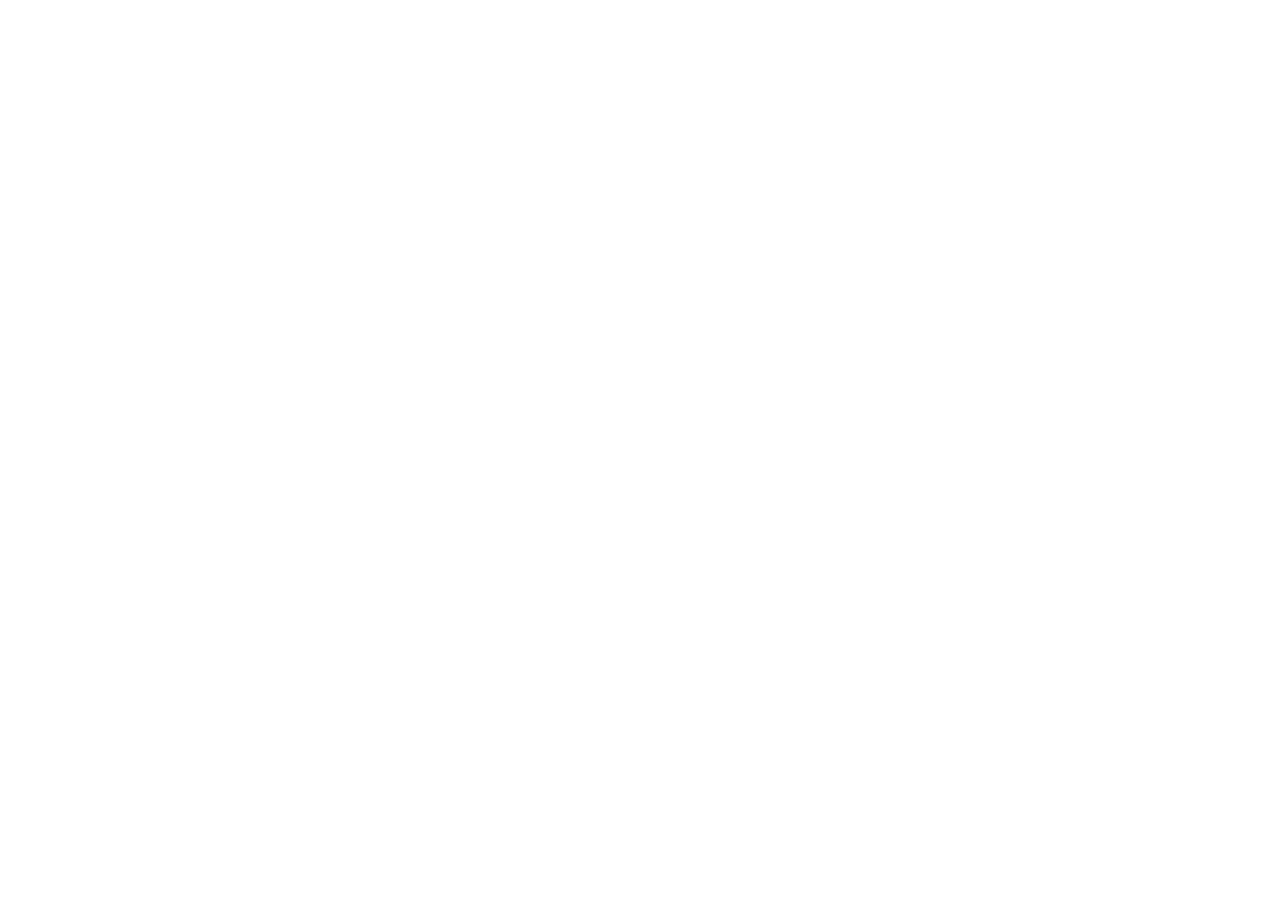
==== index.html @ 9c610d98 "Initial commit Created from https://vercel.com/new" ====
<!DOCTYPE html>
<html lang="en">
<head>
    <meta charset="UTF-8">
    <meta name="viewport" content="width=device-width, initial-scale=1.0">
    <title>Lamongan Map with Custom Markers</title>

    <!-- Leaflet CSS -->
    <link rel="stylesheet" href="https://unpkg.com/leaflet/dist/leaflet.css"/>

    <style>
        html, body {
            margin: 0;
            padding: 0;
            height: 100%;
        }

        #map {
            height: 100%;
            width: 100%;
        }
    </style>
</head>
<body>

<div id="map"></div>

<!-- Leaflet JS -->
<script src="https://unpkg.com/leaflet/dist/leaflet.js"></script>

<script>
window.onload = function () {

    // Map center
    var lamongan = [-7.118397609222043, 112.4150991611979];
    var map = L.map('map').setView(lamongan, 14);

    // Tile layer
    L.tileLayer('https://tile.openstreetmap.org/{z}/{x}/{y}.png', {
        maxZoom: 19,
        attribution: '© OpenStreetMap contributors'
    }).addTo(map);

    // Custom icon
    var customIcon = L.icon({
        iconUrl: 'marker-icon.png',  // replace with your icon
        iconSize: [32, 32],
        iconAnchor: [16, 32],
        popupAnchor: [0, -32]
    });

    // ----- Camera 1 -----
    var camera1 = L.marker([-7.118397609222043, 112.4150991611979], { icon: customIcon })
        .addTo(map)
        .bindPopup('<b>Kamera 1</b><br><img src="Kamera1.jpg" alt="Kamera 1" width="200">');

    // ----- Camera 2 -----
    var camera2 = L.marker([-7.116, 112.418], { icon: customIcon })
        .addTo(map)
        .bindPopup('Kamera 2');

    // ----- Camera 3 -----
    var camera3 = L.marker([-7.120, 112.412], { icon: customIcon })
        .addTo(map)
        .bindPopup('Kamera 3');

};
</script>

</body>
</html>
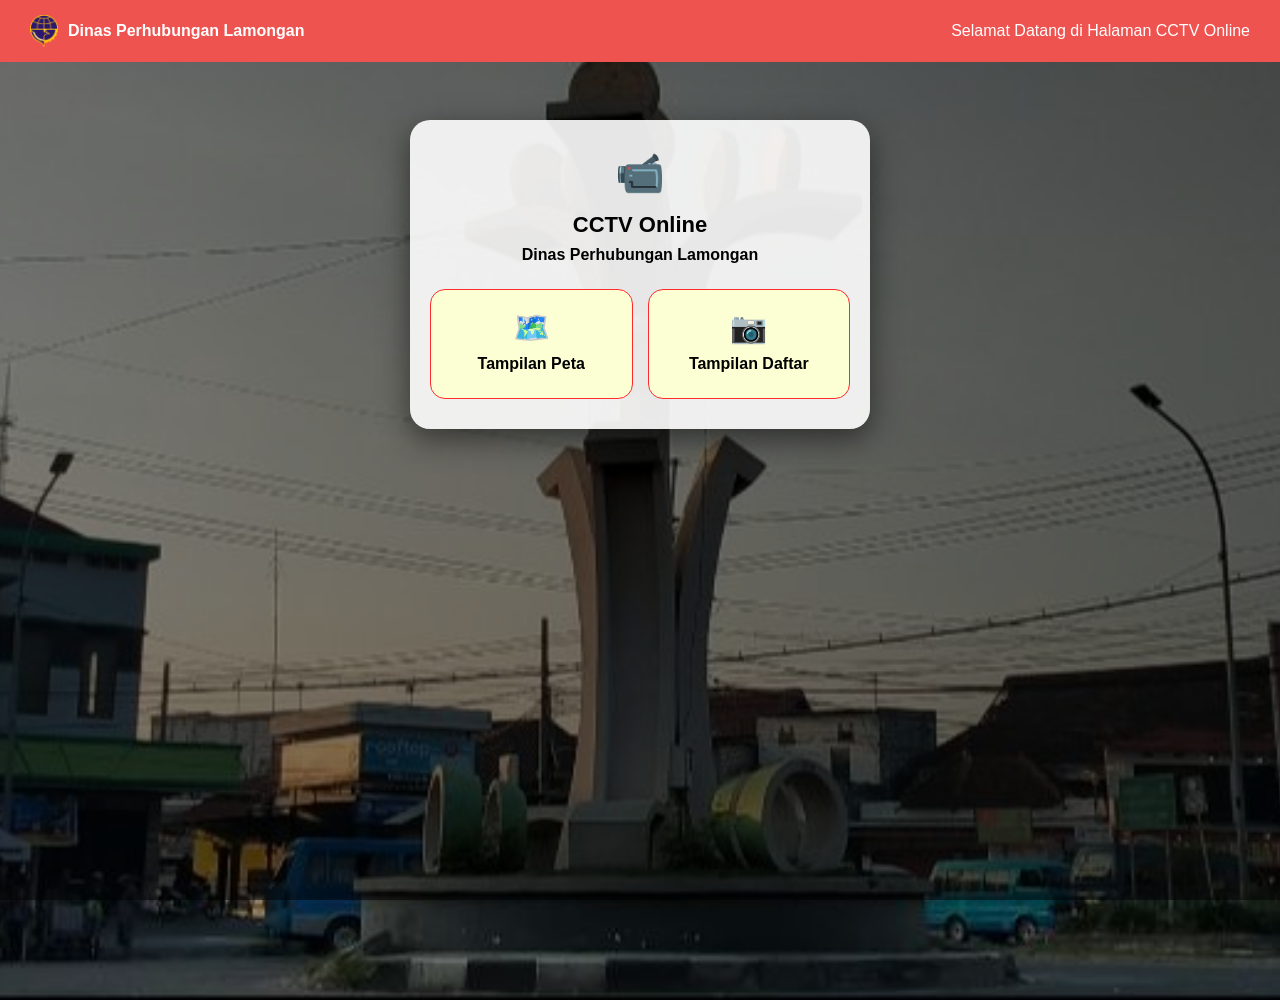
==== commit 8171a3c0: "Add files via upload" ====
--- a/index.html
+++ b/index.html
@@ -1,71 +1,41 @@
 <!DOCTYPE html>
-<html lang="en">
+<html lang="id">
 <head>
-    <meta charset="UTF-8">
-    <meta name="viewport" content="width=device-width, initial-scale=1.0">
-    <title>Lamongan Map with Custom Markers</title>
-
-    <!-- Leaflet CSS -->
-    <link rel="stylesheet" href="https://unpkg.com/leaflet/dist/leaflet.css"/>
-
-    <style>
-        html, body {
-            margin: 0;
-            padding: 0;
-            height: 100%;
-        }
-
-        #map {
-            height: 100%;
-            width: 100%;
-        }
-    </style>
+  <meta charset="UTF-8">
+  <title>CCTV Dishub Lamongan</title>
+  <link rel="stylesheet" href="style.css">
 </head>
 <body>
+<header>
+    <a class="logo">
+        <img src="logodishub.png" alt="Logo Dishub">
+        Dinas Perhubungan Lamongan
+    </a>
+    <nav>
+        <a>Selamat Datang di Halaman CCTV Online</a>
+    </nav>
+</header>
+<div class="container">
+  <div class="card">
+    <div class="icon-main">📹</div>
+    <h1>CCTV Online</h1>
+    <p class="subtitle"><b>Dinas Perhubungan Lamongan</b></p>
 
-<div id="map"></div>
+    <div class="menu">
+      
+      <a href="map.html" class="menu-box">
+        <div class="icon">🗺️</div>
+        <h3>Tampilan Peta</h3>
+      </a>
 
-<!-- Leaflet JS -->
-<script src="https://unpkg.com/leaflet/dist/leaflet.js"></script>
+      <a href="daftar.html" class="menu-box">
+        <div class="icon">📷</div>
+        <h3>Tampilan Daftar</h3>
+      </a>
 
-<script>
-window.onload = function () {
-
-    // Map center
-    var lamongan = [-7.118397609222043, 112.4150991611979];
-    var map = L.map('map').setView(lamongan, 14);
-
-    // Tile layer
-    L.tileLayer('https://tile.openstreetmap.org/{z}/{x}/{y}.png', {
-        maxZoom: 19,
-        attribution: '© OpenStreetMap contributors'
-    }).addTo(map);
-
-    // Custom icon
-    var customIcon = L.icon({
-        iconUrl: 'marker-icon.png',  // replace with your icon
-        iconSize: [32, 32],
-        iconAnchor: [16, 32],
-        popupAnchor: [0, -32]
-    });
-
-    // ----- Camera 1 -----
-    var camera1 = L.marker([-7.118397609222043, 112.4150991611979], { icon: customIcon })
-        .addTo(map)
-        .bindPopup('<b>Kamera 1</b><br><img src="Kamera1.jpg" alt="Kamera 1" width="200">');
-
-    // ----- Camera 2 -----
-    var camera2 = L.marker([-7.116, 112.418], { icon: customIcon })
-        .addTo(map)
-        .bindPopup('Kamera 2');
-
-    // ----- Camera 3 -----
-    var camera3 = L.marker([-7.120, 112.412], { icon: customIcon })
-        .addTo(map)
-        .bindPopup('Kamera 3');
-
-};
-</script>
+    </div>
+  </div>
+</div>
 
 </body>
 </html>
--- a/style.css
+++ b/style.css
@@ -0,0 +1,160 @@
+* {
+  margin: 0;
+  padding: 0;
+  box-sizing: border-box;
+  font-family: "Segoe UI", sans-serif;
+}
+
+body {
+  margin: 0;
+  font-family: "Segoe UI", sans-serif;
+  min-height: 100vh;
+  background: url('tuguwingko.jpg') no-repeat center center/cover;
+  position: relative;
+}
+
+body::before {
+  content: "";
+  position: fixed;   /* penting biar full layar */
+  top: 0;
+  left: 0;
+  width: 100%;
+  height: 100%;
+  background-color: rgba(0, 0, 0, 0.5); /* opacity */
+  z-index: -1;
+}
+
+.container {
+  width: 100%;
+  max-width: 500px;
+  padding: 20px;
+  margin: 120px auto 0; /* biar turun dari header */
+}
+
+.card {
+  background: rgba(255, 255, 255, 0.9); /* semi transparan */
+  border-radius: 20px;
+  padding: 30px 20px;
+  text-align: center;
+  color: #000;
+  box-shadow: 0 10px 30px rgba(0,0,0,0.5);
+}
+
+.icon-main {
+  font-size: 40px;
+  margin-bottom: 15px;
+}
+
+h1 {
+  font-size: 22px;
+  margin-bottom: 8px;
+}
+
+.subtitle {
+  color: #000000;
+  margin-bottom: 25px;
+}
+
+.menu {
+  display: flex;
+  gap: 15px;
+  justify-content: center;
+}
+
+.menu-box {
+  flex: 1;
+  background: #fcffd3;
+  border-radius: 15px;
+  padding: 20px;
+  text-decoration: none;
+  color: #000000;
+  transition: 0.3s;
+  border: 1px solid #ff2a2a;
+}
+
+.menu-box:hover {
+  transform: translateY(-3px);
+  background: #fff6a7;
+}
+
+.icon {
+  font-size: 30px;
+  margin-bottom: 10px;
+}
+
+.menu-box h3 {
+  font-size: 16px;
+  margin-bottom: 5px;
+}
+
+.menu-box p {
+  font-size: 12px;
+  color: #94a3b8;
+}
+
+.note {
+  margin-top: 20px;
+  font-size: 12px;
+  color: #94a3b8;
+}
+body {
+    margin: 0;
+    font-family: Arial, sans-serif;
+}
+body {
+  margin: 0;
+  font-family: Arial, sans-serif;
+}
+
+/* HEADER */
+header {
+  position: fixed;        /* bikin selalu di atas */
+  top: 0;
+  left: 0;
+  width: 100%;
+  background-color: #ef5350;
+  color: white;
+  display: flex;
+  justify-content: space-between;
+  align-items: center;
+  padding: 15px 30px;
+  box-sizing: border-box;
+  z-index: 1000;          /* biar tidak ketimpa elemen lain */
+}
+
+/* LOGO */
+.logo {
+  font-weight: bold;
+}
+
+/* NAVBAR */
+nav {
+  display: flex;
+  gap: 20px;
+}
+
+.nav-link {
+  color: white;
+  text-decoration: none;
+}
+
+.nav-link:hover {
+  text-decoration: underline;
+}
+
+/* AGAR KONTEN TIDAK KETUTUP HEADER */
+.container {
+  margin-top: 100px; /* sesuaikan tinggi header */
+}
+.logo {
+  display: flex;
+  align-items: center;
+  gap: 10px;
+  text-decoration: none;
+  font-weight: bold;
+}
+
+.logo img {
+  width: 28px;   /* atur ukuran logo */
+  height: 32px;
+}
